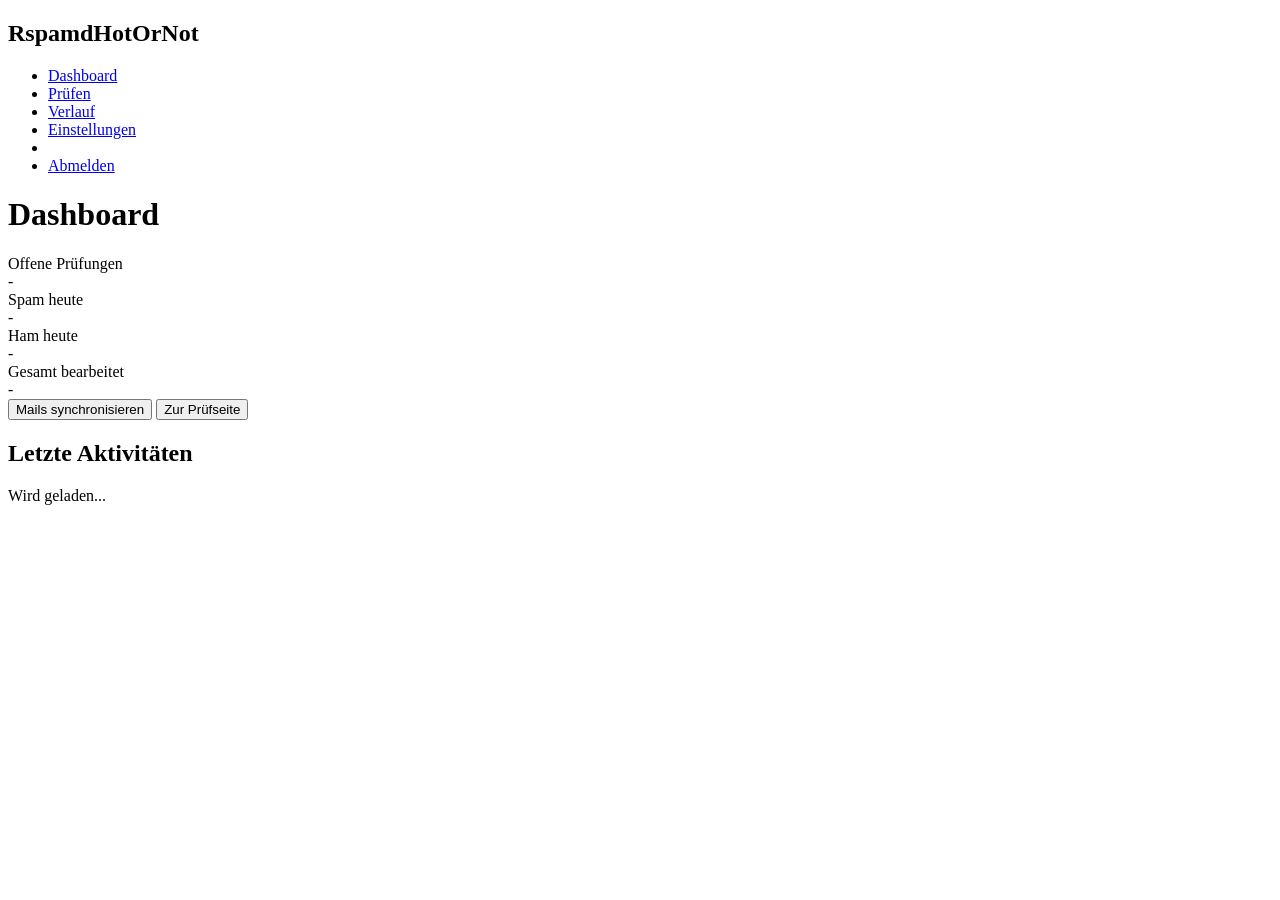
==== app/templates/dashboard.html @ 0782ec19 "first commit" ====
<!DOCTYPE html>
<html lang="de">
<head>
    <meta charset="UTF-8">
    <meta name="viewport" content="width=device-width, initial-scale=1.0">
    <title>Dashboard - RspamdHotOrNot</title>
    <link rel="stylesheet" href="/static/css/style.css">
</head>
<body>
    <div class="app-container">
        <nav class="sidebar">
            <div class="sidebar-header">
                <h2>RspamdHotOrNot</h2>
            </div>
            
            <ul class="nav-menu">
                <li><a href="/dashboard" class="active">Dashboard</a></li>
                <li><a href="/review">Prüfen</a></li>
                <li><a href="/history">Verlauf</a></li>
                <li><a href="/settings">Einstellungen</a></li>
                <li class="divider"></li>
                <li><a href="#" onclick="logout()" class="logout">Abmelden</a></li>
            </ul>
        </nav>

        <main class="main-content">
            <header class="top-bar">
                <h1>Dashboard</h1>
                <div class="user-info">
                    <span id="username"></span>
                </div>
            </header>

            <div class="content">
                <div class="stats-grid">
                    <div class="stat-card">
                        <div class="stat-label">Offene Prüfungen</div>
                        <div class="stat-value" id="pendingCount">-</div>
                    </div>
                    
                    <div class="stat-card">
                        <div class="stat-label">Spam heute</div>
                        <div class="stat-value" id="spamToday">-</div>
                    </div>
                    
                    <div class="stat-card">
                        <div class="stat-label">Ham heute</div>
                        <div class="stat-value" id="hamToday">-</div>
                    </div>
                    
                    <div class="stat-card">
                        <div class="stat-label">Gesamt bearbeitet</div>
                        <div class="stat-value" id="totalProcessed">-</div>
                    </div>
                </div>

                <div class="actions">
                    <button class="btn btn-primary" onclick="syncMessages()">Mails synchronisieren</button>
                    <button class="btn btn-secondary" onclick="window.location.href='/review'">Zur Prüfseite</button>
                </div>

                <section class="recent-activities">
                    <h2>Letzte Aktivitäten</h2>
                    <div id="activitiesList" class="activities-list">
                        <p class="loading">Wird geladen...</p>
                    </div>
                </section>
            </div>
        </main>
    </div>

    <script src="/static/js/app.js"></script>
    <script>
        async function loadDashboard() {
            try {
                const response = await fetch('/api/dashboard/stats', {
                    headers: {
                        'Authorization': `Bearer ${localStorage.getItem('token')}`
                    }
                });
                
                const data = await response.json();
                
                document.getElementById('pendingCount').textContent = data.pending_count;
                document.getElementById('spamToday').textContent = data.spam_today;
                document.getElementById('hamToday').textContent = data.ham_today;
                document.getElementById('totalProcessed').textContent = data.total_processed;
                
                loadActivities();
            } catch (error) {
                console.error('Error loading dashboard:', error);
            }
        }

        async function loadActivities() {
            try {
                const response = await fetch('/api/dashboard/recent-activities', {
                    headers: {
                        'Authorization': `Bearer ${localStorage.getItem('token')}`
                    }
                });
                
                const activities = await response.json();
                const list = document.getElementById('activitiesList');
                
                if (activities.length === 0) {
                    list.innerHTML = '<p>Keine Aktivitäten</p>';
                    return;
                }
                
                list.innerHTML = activities.slice(0, 10).map(a => `
                    <div class="activity-item">
                        <span class="activity-action">${a.action}</span>
                        <span class="activity-time">${new Date(a.created_at).toLocaleString('de-DE')}</span>
                    </div>
                `).join('');
            } catch (error) {
                console.error('Error loading activities:', error);
            }
        }

        async function syncMessages() {
            try {
                const response = await fetch('/api/dashboard/sync-messages', {
                    method: 'POST',
                    headers: {
                        'Authorization': `Bearer ${localStorage.getItem('token')}`
                    }
                });
                
                const data = await response.json();
                alert(`Synchronisiert: ${data.new_messages} neue Mails, ${data.duplicates_skipped} Duplikate`);
                loadDashboard();
            } catch (error) {
                alert('Fehler beim Synchronisieren: ' + error.message);
            }
        }

        document.getElementById('username').textContent = localStorage.getItem('username');
        loadDashboard();
    </script>
</body>
</html>
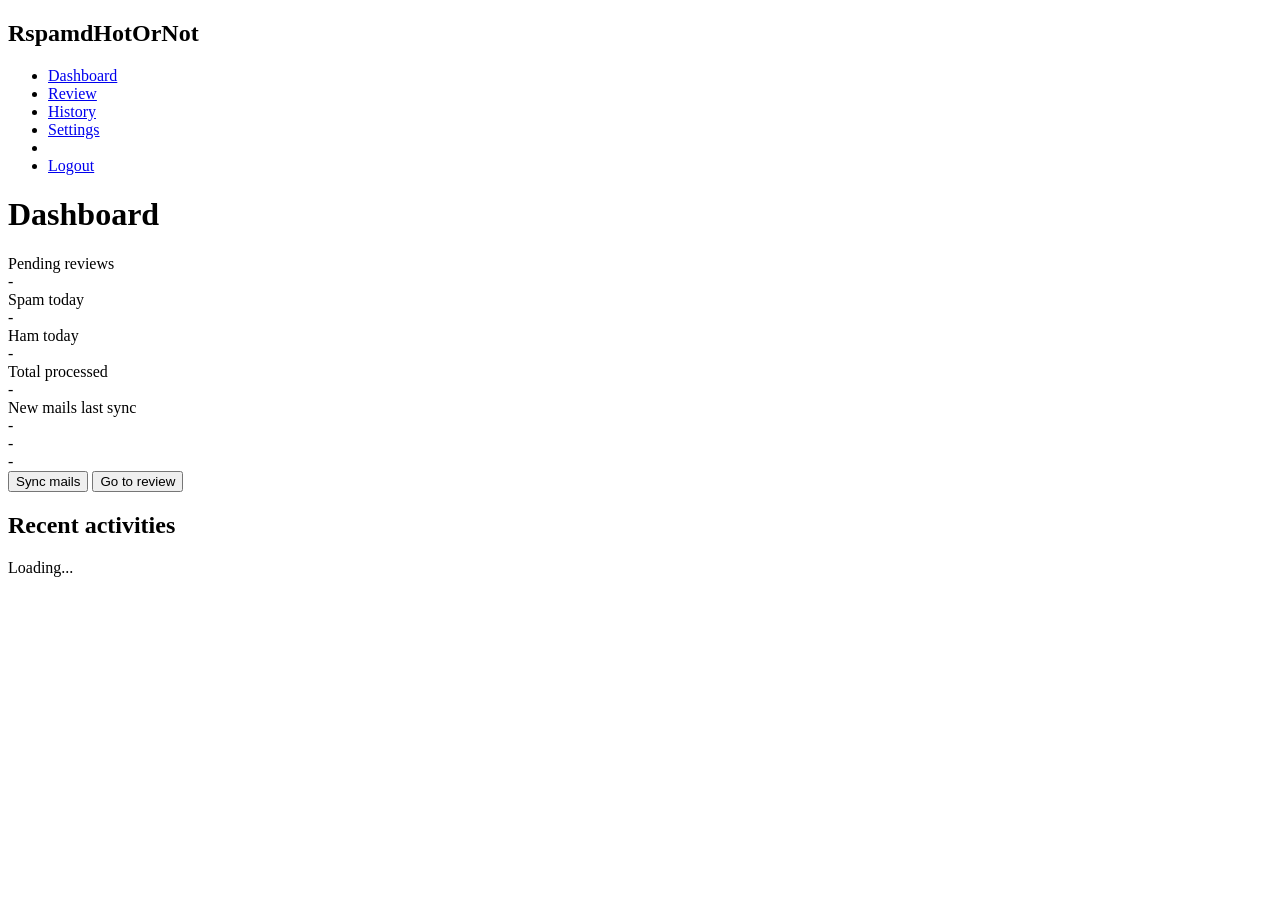
==== commit 0e33204b: "Add mailbox sync flow, i18n, settings improvements, and beginner README setup" ====
--- a/app/templates/dashboard.html
+++ b/app/templates/dashboard.html
@@ -1,9 +1,9 @@
 <!DOCTYPE html>
-<html lang="de">
+<html lang="en">
 <head>
     <meta charset="UTF-8">
     <meta name="viewport" content="width=device-width, initial-scale=1.0">
-    <title>Dashboard - RspamdHotOrNot</title>
+    <title data-i18n="dashboard_title">Dashboard</title>
     <link rel="stylesheet" href="/static/css/style.css">
 </head>
 <body>
@@ -15,17 +15,17 @@
             
             <ul class="nav-menu">
                 <li><a href="/dashboard" class="active">Dashboard</a></li>
-                <li><a href="/review">Prüfen</a></li>
-                <li><a href="/history">Verlauf</a></li>
-                <li><a href="/settings">Einstellungen</a></li>
+                <li><a href="/review" data-i18n="nav_review">Review</a></li>
+                <li><a href="/history" data-i18n="nav_history">History</a></li>
+                <li><a href="/settings" data-i18n="nav_settings">Settings</a></li>
                 <li class="divider"></li>
-                <li><a href="#" onclick="logout()" class="logout">Abmelden</a></li>
+                <li><a href="#" onclick="logout()" class="logout" data-i18n="nav_logout">Logout</a></li>
             </ul>
         </nav>
 
         <main class="main-content">
             <header class="top-bar">
-                <h1>Dashboard</h1>
+                <h1 data-i18n="dashboard_title">Dashboard</h1>
                 <div class="user-info">
                     <span id="username"></span>
                 </div>
@@ -34,43 +34,62 @@
             <div class="content">
                 <div class="stats-grid">
                     <div class="stat-card">
-                        <div class="stat-label">Offene Prüfungen</div>
+                        <div class="stat-label" data-i18n="pending_reviews">Pending reviews</div>
                         <div class="stat-value" id="pendingCount">-</div>
                     </div>
                     
                     <div class="stat-card">
-                        <div class="stat-label">Spam heute</div>
+                        <div class="stat-label" data-i18n="spam_today">Spam today</div>
                         <div class="stat-value" id="spamToday">-</div>
                     </div>
                     
                     <div class="stat-card">
-                        <div class="stat-label">Ham heute</div>
+                        <div class="stat-label" data-i18n="ham_today">Ham today</div>
                         <div class="stat-value" id="hamToday">-</div>
                     </div>
                     
                     <div class="stat-card">
-                        <div class="stat-label">Gesamt bearbeitet</div>
+                        <div class="stat-label" data-i18n="total_processed">Total processed</div>
                         <div class="stat-value" id="totalProcessed">-</div>
                     </div>
+
+                    <div class="stat-card">
+                        <div class="stat-label" data-i18n="new_mail_last_sync">New mails last sync</div>
+                        <div class="stat-value" id="lastSyncNew">-</div>
+                        <div class="activity-time" id="lastSyncDuplicates">-</div>
+                        <div class="activity-time" id="lastSyncAt">-</div>
+                    </div>
                 </div>
 
                 <div class="actions">
-                    <button class="btn btn-primary" onclick="syncMessages()">Mails synchronisieren</button>
-                    <button class="btn btn-secondary" onclick="window.location.href='/review'">Zur Prüfseite</button>
+                    <button class="btn btn-primary" onclick="syncMessages()" data-i18n="sync_mails">Sync mails</button>
+                    <button class="btn btn-secondary" onclick="window.location.href='/review'" data-i18n="go_to_review">Go to review</button>
                 </div>
 
                 <section class="recent-activities">
-                    <h2>Letzte Aktivitäten</h2>
+                    <h2 data-i18n="recent_activities">Recent activities</h2>
                     <div id="activitiesList" class="activities-list">
-                        <p class="loading">Wird geladen...</p>
+                        <p class="loading" data-i18n="loading">Loading...</p>
                     </div>
                 </section>
             </div>
         </main>
     </div>
 
+    <script src="/static/js/i18n.js"></script>
     <script src="/static/js/app.js"></script>
     <script>
+        let syncCardRefreshTimer = null;
+
+        function updateSyncCard(lastSync) {
+            const sync = lastSync || {};
+            document.getElementById('lastSyncNew').textContent = sync.new_messages ?? 0;
+            document.getElementById('lastSyncDuplicates').textContent = `${t('duplicates')}: ${sync.duplicates ?? 0}`;
+            document.getElementById('lastSyncAt').textContent = sync.at
+                ? `${t('last_sync_prefix')}: ${formatDateLocalized(sync.at)}`
+                : t('no_sync_yet');
+        }
+
         async function loadDashboard() {
             try {
                 const response = await fetch('/api/dashboard/stats', {
@@ -85,11 +104,41 @@
                 document.getElementById('spamToday').textContent = data.spam_today;
                 document.getElementById('hamToday').textContent = data.ham_today;
                 document.getElementById('totalProcessed').textContent = data.total_processed;
+
+                updateSyncCard(data.last_sync);
                 
                 loadActivities();
             } catch (error) {
                 console.error('Error loading dashboard:', error);
             }
+        }
+
+        async function refreshSyncCard() {
+            try {
+                const response = await fetch('/api/dashboard/stats', {
+                    headers: {
+                        'Authorization': `Bearer ${localStorage.getItem('token')}`
+                    }
+                });
+
+                if (!response.ok) {
+                    return;
+                }
+
+                const data = await response.json();
+                updateSyncCard(data.last_sync);
+            } catch (error) {
+                console.error('Error refreshing sync card:', error);
+            }
+        }
+
+        function startSyncCardAutoRefresh() {
+            if (syncCardRefreshTimer) {
+                clearInterval(syncCardRefreshTimer);
+            }
+
+            // Refresh every 45s so new sync data appears without manual reload.
+            syncCardRefreshTimer = setInterval(refreshSyncCard, 45000);
         }
 
         async function loadActivities() {
@@ -104,14 +153,14 @@
                 const list = document.getElementById('activitiesList');
                 
                 if (activities.length === 0) {
-                    list.innerHTML = '<p>Keine Aktivitäten</p>';
+                    list.innerHTML = `<p>${t('no_activities')}</p>`;
                     return;
                 }
                 
                 list.innerHTML = activities.slice(0, 10).map(a => `
                     <div class="activity-item">
                         <span class="activity-action">${a.action}</span>
-                        <span class="activity-time">${new Date(a.created_at).toLocaleString('de-DE')}</span>
+                        <span class="activity-time">${formatDateLocalized(a.created_at)}</span>
                     </div>
                 `).join('');
             } catch (error) {
@@ -129,15 +178,23 @@
                 });
                 
                 const data = await response.json();
-                alert(`Synchronisiert: ${data.new_messages} neue Mails, ${data.duplicates_skipped} Duplikate`);
+                alert(`${t('sync_success_prefix')}: ${data.new_messages} ${t('sync_success_new')}, ${data.duplicates_skipped} ${t('sync_success_dupes')}`);
                 loadDashboard();
             } catch (error) {
-                alert('Fehler beim Synchronisieren: ' + error.message);
-            }
-        }
-
+                alert(t('sync_error_prefix') + error.message);
+            }
+        }
+
+        applyTranslations();
         document.getElementById('username').textContent = localStorage.getItem('username');
         loadDashboard();
+        startSyncCardAutoRefresh();
+
+        document.addEventListener('visibilitychange', () => {
+            if (!document.hidden) {
+                refreshSyncCard();
+            }
+        });
     </script>
 </body>
 </html>
